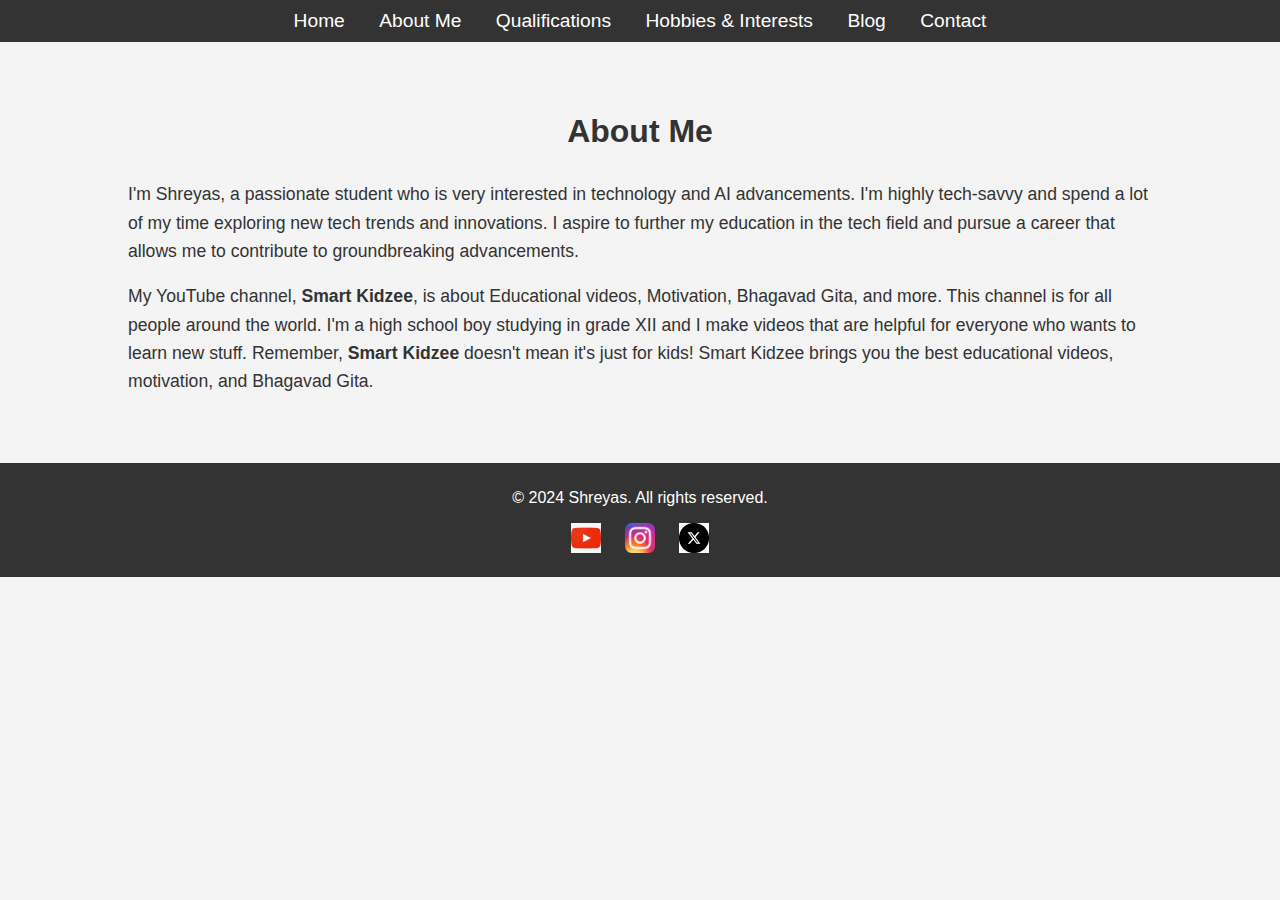
==== about.html @ 7ae0feec "Add files via upload" ====
<!DOCTYPE html>
<html lang="en">
<head>
    <meta charset="UTF-8">
    <meta name="viewport" content="width=device-width, initial-scale=1.0">
    <title>About Me - Shreyas' Tech Hub</title>
    <link rel="stylesheet" href="styles.css">
</head>
<body>
    <header>
        <nav>
            <ul>
                <li><a href="index.html">Home</a></li>
                <li><a href="about.html">About Me</a></li>
                <li><a href="qualifications.html">Qualifications</a></li>
                <li><a href="hobbies.html">Hobbies & Interests</a></li>
                <li><a href="blog.html">Blog</a></li>
                <li><a href="contact.html">Contact</a></li>
            </ul>
        </nav>
    </header>
    <section class="content">
        <div class="container">
            <h1>About Me</h1>
            <p>I'm Shreyas, a passionate student who is very interested in technology and AI advancements. I'm highly tech-savvy and spend a lot of my time exploring new tech trends and innovations. I aspire to further my education in the tech field and pursue a career that allows me to contribute to groundbreaking advancements.</p>
            <p>My YouTube channel, <strong>Smart Kidzee</strong>, is about Educational videos, Motivation, Bhagavad Gita, and more. This channel is for all people around the world. I'm a high school boy studying in grade XII and I make videos that are helpful for everyone who wants to learn new stuff. Remember, <strong>Smart Kidzee</strong> doesn't mean it's just for kids! Smart Kidzee brings you the best educational videos, motivation, and Bhagavad Gita.</p>
        </div>
    </section>
    <footer>
        <div class="container">
            <p>&copy; 2024 Shreyas. All rights reserved.</p>
            <div class="social-icons">
                <a href="https://www.youtube.com/channel/UCERITddddkoHNg6VW32w9gg" target="_blank"><img src="icons/youtube.png" alt="YouTube"></a>
                <a href="https://www.instagram.com/smartkidzee/" target="_blank"><img src="icons/instagram.png" alt="Instagram"></a>
                <a href="https://x.com/KidzeeSmart" target="_blank"><img src="icons/x.png" alt="Twitter"></a>
            </div>
        </div>
    </footer>
</body>
</html>
---- styles.css ----
body {
    font-family: Arial, sans-serif;
    margin: 0;
    padding: 0;
    background-color: #f5f5f5;
}

header {
    background-color: #000;
    color: #fff;
    padding: 10px 0;
}

nav ul {
    list-style-type: none;
    margin: 0;
    padding: 0;
    text-align: center;
}

nav ul li {
    display: inline;
    margin: 0 15px;
}

nav ul li a {
    color: #fff;
    text-decoration: none;
    font-size: 1.2em;
}

nav ul li a:hover {
    text-decoration: underline;
}

.hero {
    background-color: #000;
    color: #fff;
    padding: 50px 0;
    text-align: center;
}

.hero h1 {
    font-size: 2.5em;
    margin: 0;
}

.hero p {
    font-size: 1.2em;
    margin: 10px 0 0 0;
}

.hero .dynamic-text {
    font-size: 1.5em;
    margin-top: 20px;
    color: #aaa;
}

.container {
    width: 80%;
    margin: 0 auto;
}

.content {
    padding: 50px 0;
}

.content h1 {
    text-align: center;
    margin-bottom: 30px;
}

.content p,
.content ul {
    font-size: 1.1em;
    line-height: 1.6;
}

.content ul {
    list-style-type: disc;
    margin-left: 20px;
}

.content ul li {
    margin-bottom: 10px;
}

footer {
    background-color: #000;
    color: #fff;
    text-align: center;
    padding: 10px 0;
}

footer .social-icons {
    margin-top: 10px;
}

footer .social-icons a {
    display: inline-block;
    margin: 0 10px;
}

footer .social-icons img {
    width: 30px;
    height: 30px;
}

/* Contact form styles */
form {
    display: flex;
    flex-direction: column;
    gap: 10px;
}

form label {
    font-weight: bold;
}

form input,
form textarea {
    padding: 10px;
    border: 1px solid #ccc;
    border-radius: 5px;
    font-size: 1em;
}

form button {
    background-color: #000;
    color: #fff;
    border: none;
    padding: 10px 20px;
    font-size: 1.2em;
    cursor: pointer;
    border-radius: 5px;
    transition: background-color 0.3s;
}

form button:hover {
    background-color: #333;
}

/* Blog post image styles */
article img {
    max-width: 100%;
    height: auto;
    border-radius: 10px;
}

body {
    font-family: Arial, sans-serif;
    margin: 0;
    padding: 0;
    background-color: #f4f4f4;
    color: #333;
}

header {
    background-color: #333;
    color: #fff;
    padding: 10px 0;
    text-align: center;
}

header nav ul {
    list-style-type: none;
    padding: 0;
    margin: 0;
}

header nav ul li {
    display: inline;
    margin: 0 15px;
}

header nav ul li a {
    color: #fff;
    text-decoration: none;
}

.hero {
    text-align: center;
    padding: 50px 20px;
    position: relative;
}

.profile-photo {
    width: 150px;
    border-radius: 50%;
    display: none;
    position: absolute;
    right: 20px;
    top: 50%;
    transform: translateY(-50%);
}

footer {
    background-color: #333;
    color: #fff;
    text-align: center;
    padding: 10px 0;
}

footer .social-icons {
    margin: 10px 0;
}

footer .social-icons a {
    margin: 0 10px;
    display: inline-block;
}

footer .social-icons img {
    width: 30px;
    height: 30px;
}
/* Media Queries for Mobile Responsiveness */
@media (max-width: 768px) {
    header nav ul li {
        display: block;
        margin: 10px 0;
    }

    .profile-photo {
        position: static;
        margin-top: 20px;
        transform: translateY(0);
    }

    .hero {
        text-align: center;
    }
}

@media (max-width: 480px) {
    .hero {
        padding: 20px 10px;
    }

    .profile-photo {
        width: 100px;
        margin: 20px auto;
    }

    header nav ul li {
        margin: 5px 0;
    }

    header nav ul {
        padding: 0 10px;
    }

    footer .social-icons a {
        margin: 0 5px;
    }

    footer .social-icons img {
        width: 25px;
        height: 25px;
    }
}
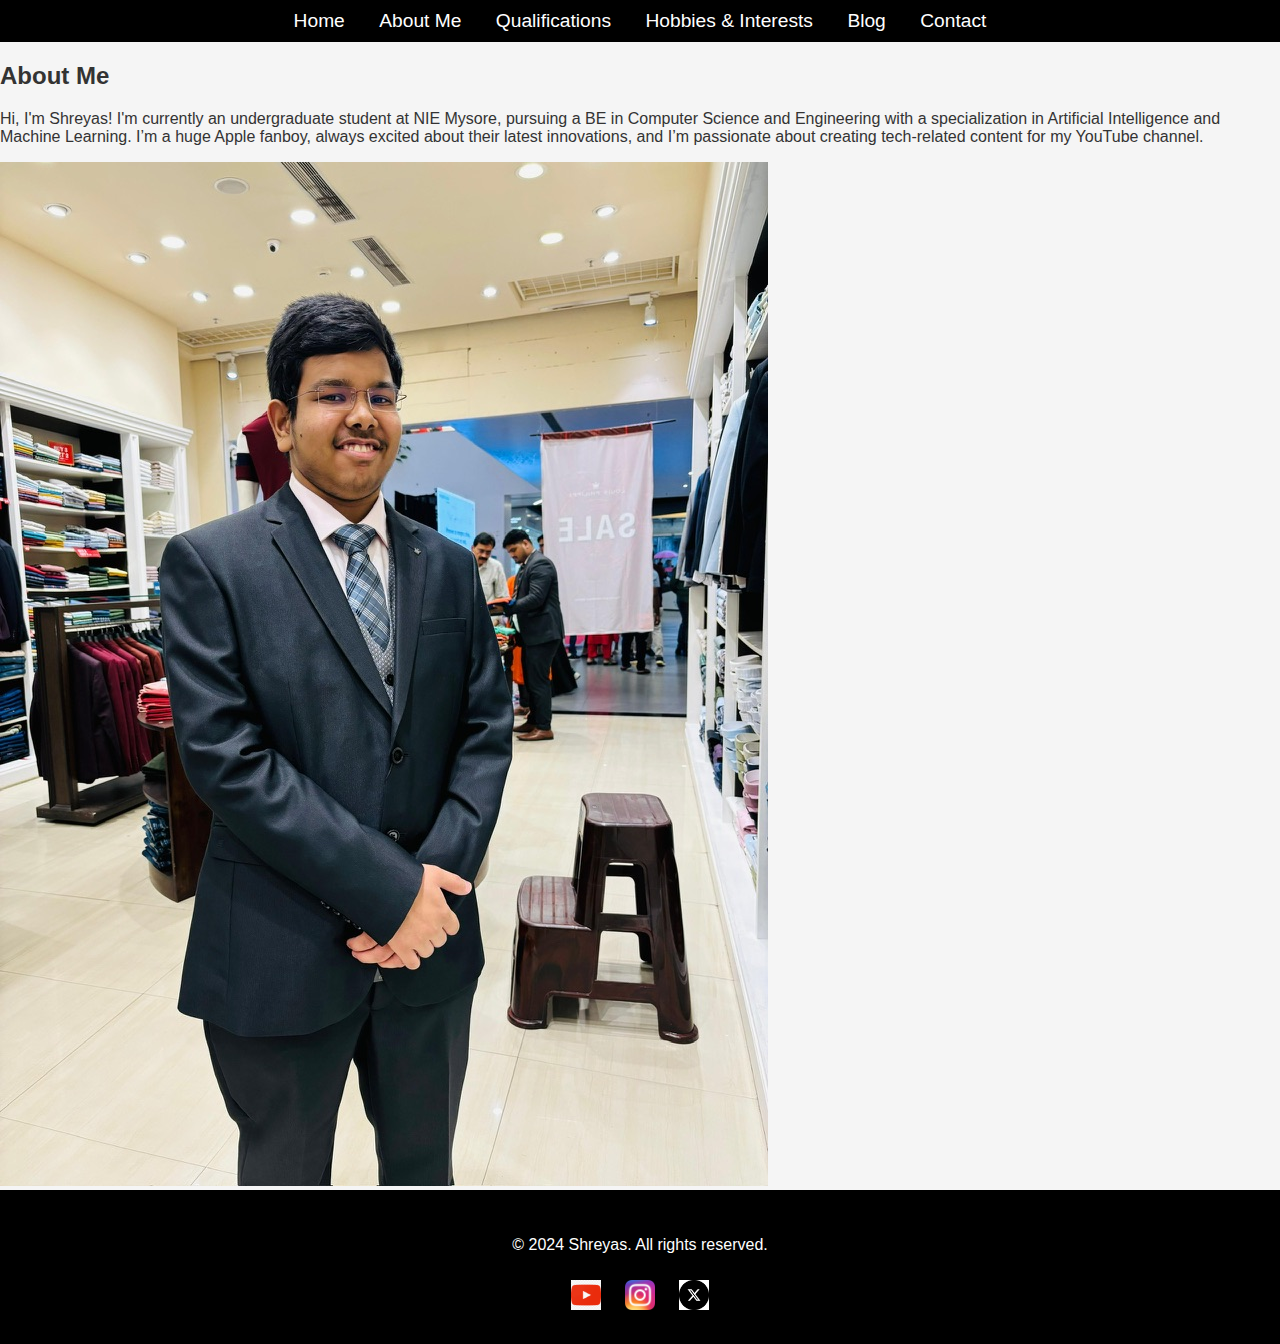
==== commit 51df79b7: "Update about.html" ====
--- a/about.html
+++ b/about.html
@@ -19,13 +19,16 @@
             </ul>
         </nav>
     </header>
-    <section class="content">
-        <div class="container">
-            <h1>About Me</h1>
-            <p>I'm Shreyas, a passionate student who is very interested in technology and AI advancements. I'm highly tech-savvy and spend a lot of my time exploring new tech trends and innovations. I aspire to further my education in the tech field and pursue a career that allows me to contribute to groundbreaking advancements.</p>
-            <p>My YouTube channel, <strong>Smart Kidzee</strong>, is about Educational videos, Motivation, Bhagavad Gita, and more. This channel is for all people around the world. I'm a high school boy studying in grade XII and I make videos that are helpful for everyone who wants to learn new stuff. Remember, <strong>Smart Kidzee</strong> doesn't mean it's just for kids! Smart Kidzee brings you the best educational videos, motivation, and Bhagavad Gita.</p>
+    
+    <section class="about-me-section">
+        <h2>About Me</h2>
+        <p>Hi, I'm Shreyas! I'm currently an undergraduate student at NIE Mysore, pursuing a BE in Computer Science and Engineering with a specialization in Artificial Intelligence and Machine Learning. I’m a huge Apple fanboy, always excited about their latest innovations, and I’m passionate about creating tech-related content for my YouTube channel.</p>
+        
+        <div class="profile-pic-container">
+            <img src="images/your_picture.jpg" alt="Shreyas" class="profile-pic">
         </div>
     </section>
+    
     <footer>
         <div class="container">
             <p>&copy; 2024 Shreyas. All rights reserved.</p>
--- a/styles.css
+++ b/styles.css
@@ -1,21 +1,33 @@
+/* General Body and Container Styling */
 body {
     font-family: Arial, sans-serif;
     margin: 0;
     padding: 0;
     background-color: #f5f5f5;
-}
-
+    color: #333;
+}
+
+.container {
+    display: flex;
+    flex-direction: column;
+    align-items: center;
+    margin: 0 auto;
+    padding: 20px;
+    width: 80%;
+}
+
+/* Header and Navigation Styling */
 header {
     background-color: #000;
     color: #fff;
     padding: 10px 0;
+    text-align: center;
 }
 
 nav ul {
     list-style-type: none;
     margin: 0;
     padding: 0;
-    text-align: center;
 }
 
 nav ul li {
@@ -33,11 +45,13 @@
     text-decoration: underline;
 }
 
+/* Hero Section Styling */
 .hero {
     background-color: #000;
     color: #fff;
     padding: 50px 0;
     text-align: center;
+    position: relative;
 }
 
 .hero h1 {
@@ -56,11 +70,21 @@
     color: #aaa;
 }
 
-.container {
-    width: 80%;
-    margin: 0 auto;
-}
-
+/* Profile Photo Styling */
+.profile-photo {
+    width: 200px;
+    border-radius: 20px;
+    border: 5px solid white;
+    box-shadow: 0 0 10px rgba(0, 0, 0, 0.1);
+    margin-top: 20px;
+    transition: box-shadow 0.3s ease-in-out;
+}
+
+.profile-photo:hover {
+    box-shadow: 0 0 15px rgba(0, 0, 0, 0.2);
+}
+
+/* Content Section Styling */
 .content {
     padding: 50px 0;
 }
@@ -85,6 +109,56 @@
     margin-bottom: 10px;
 }
 
+/* Blog Summary Styling */
+.blog-summary {
+    width: 100%;
+    max-width: 800px;
+    margin-bottom: 20px;
+}
+
+.blog-summary a {
+    text-decoration: none;
+    color: inherit;
+    display: block;
+}
+
+.blog-card {
+    border: 1px solid #ddd;
+    border-radius: 10px;
+    padding: 20px;
+    box-shadow: 0 0 10px rgba(0, 0, 0, 0.1);
+    transition: box-shadow 0.3s ease-in-out;
+    background-color: #fff;
+    margin-bottom: 20px;
+}
+
+.blog-card:hover {
+    box-shadow: 0 0 15px rgba(0, 0, 0, 0.2);
+}
+
+.blog-card h2 {
+    margin-top: 0;
+}
+
+.blog-date {
+    color: #888;
+    font-size: 0.9em;
+}
+
+.blog-card img {
+    width: 100%;
+    height: auto;
+    display: block;
+    margin: 10px 0;
+    border-radius: 10px;
+}
+
+.blog-card p {
+    color: #555;
+    margin: 10px 0;
+}
+
+/* Footer Styling */
 footer {
     background-color: #000;
     color: #fff;
@@ -104,9 +178,14 @@
 footer .social-icons img {
     width: 30px;
     height: 30px;
-}
-
-/* Contact form styles */
+    transition: transform 0.3s ease-in-out;
+}
+
+footer .social-icons img:hover {
+    transform: scale(1.1);
+}
+
+/* Contact Form Styling */
 form {
     display: flex;
     flex-direction: column;
@@ -140,80 +219,30 @@
     background-color: #333;
 }
 
-/* Blog post image styles */
+/* Blog Post Image Styles */
 article img {
     max-width: 100%;
     height: auto;
     border-radius: 10px;
 }
 
-body {
-    font-family: Arial, sans-serif;
-    margin: 0;
-    padding: 0;
-    background-color: #f4f4f4;
-    color: #333;
-}
-
-header {
-    background-color: #333;
-    color: #fff;
-    padding: 10px 0;
-    text-align: center;
-}
-
-header nav ul {
-    list-style-type: none;
-    padding: 0;
-    margin: 0;
-}
-
-header nav ul li {
-    display: inline;
-    margin: 0 15px;
-}
-
-header nav ul li a {
-    color: #fff;
-    text-decoration: none;
-}
-
-.hero {
-    text-align: center;
-    padding: 50px 20px;
-    position: relative;
-}
-
-.profile-photo {
-    width: 150px;
-    border-radius: 50%;
-    display: none;
-    position: absolute;
-    right: 20px;
-    top: 50%;
-    transform: translateY(-50%);
-}
-
-footer {
-    background-color: #333;
-    color: #fff;
-    text-align: center;
-    padding: 10px 0;
-}
-
-footer .social-icons {
+/* Detailed Blog Post Styling */
+.content img {
+    width: 100%;
+    height: auto;
+    display: block;
+    margin: 20px 0;
+    border-radius: 10px;
+}
+
+.content ul {
+    padding-left: 20px;
+}
+
+.content ul li {
     margin: 10px 0;
 }
 
-footer .social-icons a {
-    margin: 0 10px;
-    display: inline-block;
-}
-
-footer .social-icons img {
-    width: 30px;
-    height: 30px;
-}
 /* Media Queries for Mobile Responsiveness */
 @media (max-width: 768px) {
     header nav ul li {
@@ -221,14 +250,30 @@
         margin: 10px 0;
     }
 
+    .hero {
+        padding: 20px 0;
+    }
+
     .profile-photo {
+        width: 150px;
+        margin-top: 20px;
         position: static;
-        margin-top: 20px;
         transform: translateY(0);
     }
 
-    .hero {
-        text-align: center;
+    .container {
+        width: 100%;
+        padding: 0 10px;
+    }
+
+    .blog-summary,
+    .blog-card {
+        width: 100%;
+        margin: 10px 0;
+    }
+
+    .blog-card {
+        padding: 15px;
     }
 }
 
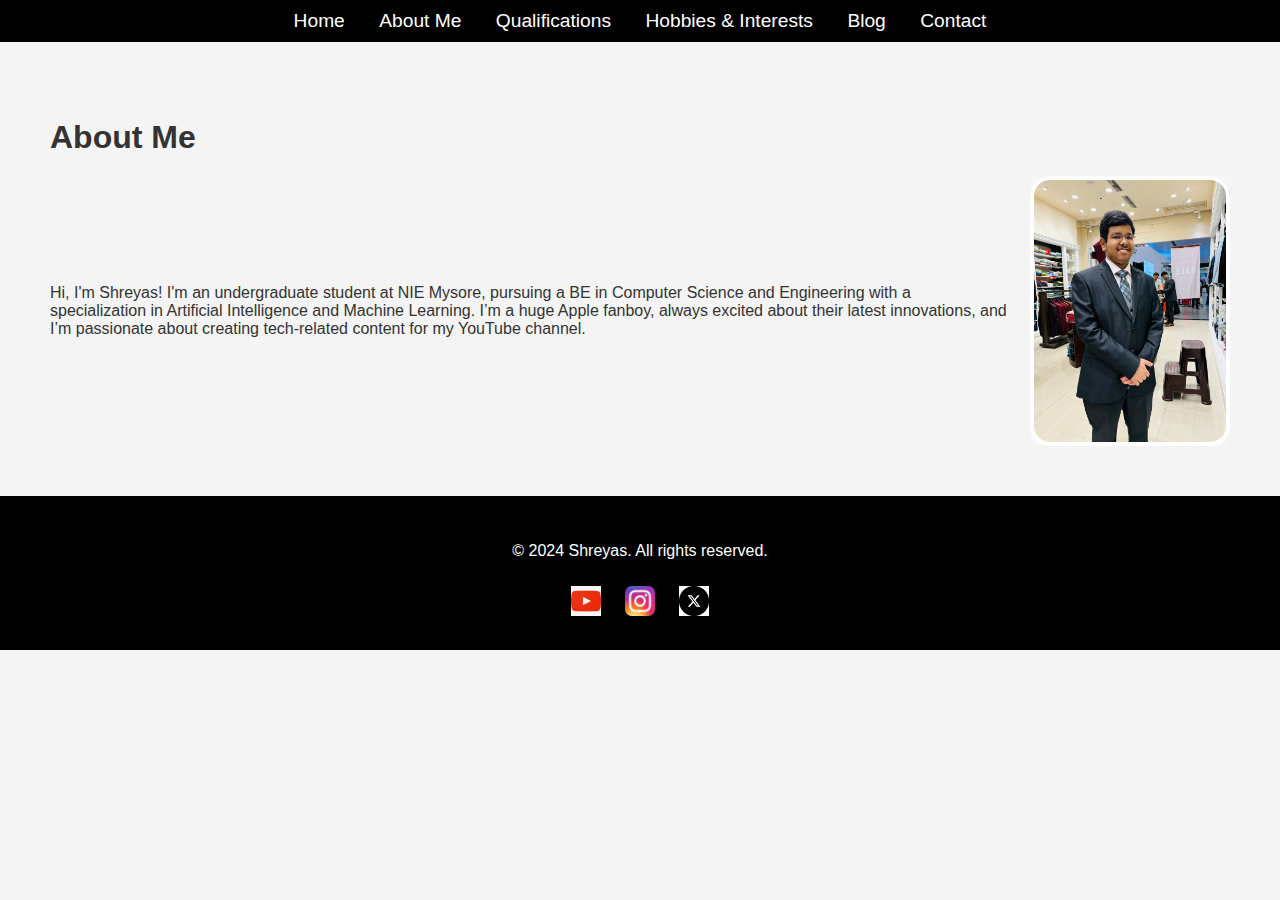
==== commit f5efe15d: "Update about.html" ====
--- a/about.html
+++ b/about.html
@@ -22,10 +22,14 @@
     
     <section class="about-me-section">
         <h2>About Me</h2>
-        <p>Hi, I'm Shreyas! I'm currently an undergraduate student at NIE Mysore, pursuing a BE in Computer Science and Engineering with a specialization in Artificial Intelligence and Machine Learning. I’m a huge Apple fanboy, always excited about their latest innovations, and I’m passionate about creating tech-related content for my YouTube channel.</p>
-        
-        <div class="profile-pic-container">
-            <img src="images/your_picture.jpg" alt="Shreyas" class="profile-pic">
+        <div class="about-container">
+            <div class="about-text">
+                <p>Hi, I'm Shreyas! I'm an undergraduate student at NIE Mysore, pursuing a BE in Computer Science and Engineering with a specialization in Artificial Intelligence and Machine Learning. I’m a huge Apple fanboy, always excited about their latest innovations, and I’m passionate about creating tech-related content for my YouTube channel.</p>
+            </div>
+            <!-- Profile Image with Hover Effect -->
+            <div class="profile-pic-container">
+                <img src="images/your_picture.jpg" alt="Shreyas" class="profile-pic">
+            </div>
         </div>
     </section>
     
@@ -39,5 +43,56 @@
             </div>
         </div>
     </footer>
+
+    <style>
+        .about-container {
+            display: flex;
+            align-items: center;
+            justify-content: space-between;
+            margin-top: 20px;
+        }
+
+        .about-text {
+            flex: 1;
+            margin-right: 20px; /* Space between text and image */
+        }
+
+        .profile-pic-container {
+            position: relative;
+            overflow: hidden;
+        }
+
+        .profile-pic {
+            border-radius: 20px;
+            width: 200px;
+            transition: transform 0.3s ease;
+        }
+
+        .profile-pic-container:hover .profile-pic {
+            transform: scale(1.1);
+        }
+
+        .profile-pic-container::before {
+            content: '';
+            position: absolute;
+            top: 0;
+            left: 0;
+            right: 0;
+            bottom: 0;
+            border-radius: 20px;
+            border: 4px solid white;
+            box-shadow: 0 0 15px rgba(255, 255, 255, 0.8);
+            animation: spin 2s linear infinite;
+        }
+
+        @keyframes spin {
+            from {
+                transform: rotate(0deg);
+            }
+            to {
+                transform: rotate(360deg);
+            }
+        }
+    </style>
 </body>
 </html>
--- a/styles.css
+++ b/styles.css
@@ -304,3 +304,84 @@
         height: 25px;
     }
 }
+/* General Styling */
+body {
+    font-family: Arial, sans-serif;
+    margin: 0;
+    padding: 0;
+    background-color: #f4f4f4;
+}
+
+header {
+    background-color: #000;
+    color: #fff;
+    padding: 10px 0;
+    text-align: center;
+}
+
+nav ul {
+    list-style: none;
+    padding: 0;
+}
+
+nav ul li {
+    display: inline;
+    margin: 0 15px;
+}
+
+nav ul li a {
+    color: #fff;
+    text-decoration: none;
+}
+
+nav ul li a:hover {
+    text-decoration: underline;
+}
+
+section {
+    padding: 50px;
+}
+
+h2 {
+    font-size: 2em;
+    margin-bottom: 20px;
+}
+
+.blog-card {
+    border: 1px solid #ddd;
+    border-radius: 10px;
+    padding: 20px;
+    margin-bottom: 20px;
+    background-color: #fff;
+}
+
+.blog-card img {
+    width: 100%;
+    border-radius: 10px;
+    margin-top: 15px;
+}
+
+/* Profile Picture and LinkedIn Styling */
+.profile-photo {
+    border-radius: 20px;
+    width: 200px;
+    transition: transform 0.3s ease;
+}
+
+.profile-and-linkedin {
+    display: flex;
+    align-items: center;
+}
+
+.linkedin-badge {
+    margin-left: 20px;
+}
+
+/* Footer */
+footer {
+    background-color: #000;
+    color: #fff;
+    text-align: center;
+    padding: 10px 0;
+}
+
